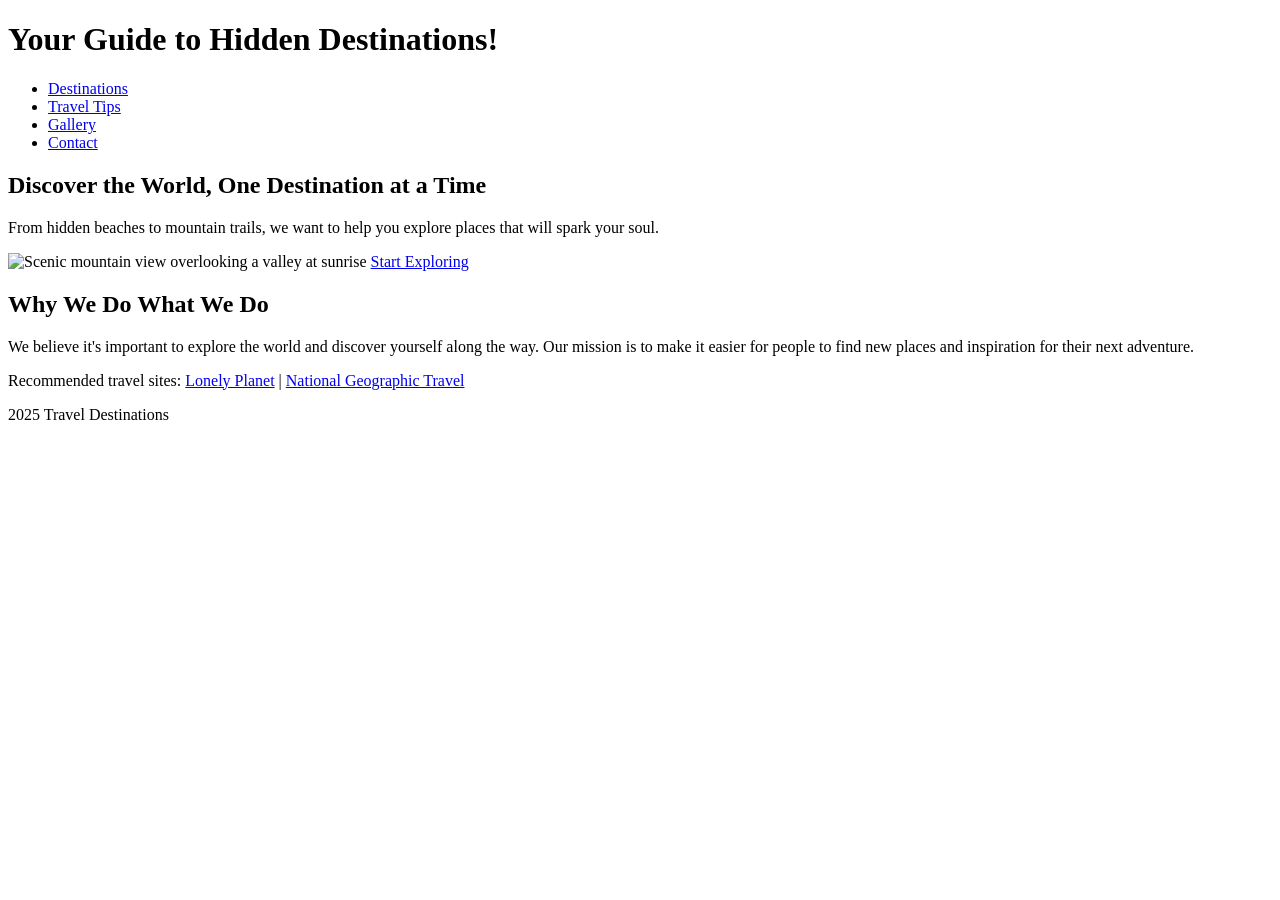
==== index.html @ c63f7ea4 "Add files via upload" ====
<!DOCTYPE html>
<html lang="en">
<head>
    <meta charset="UTF-8">
    <meta name="viewport" content="width=device-width, initial-scale=1.0">
    <title>Travel Destinations</title>
    <link rel="stylesheet" href="css/home.css">
    <link rel="stylesheet" href="css/header_footer.css">
</head>
<body>
    <header>
        <h1>Your Guide to Hidden Destinations!</h1>
        <nav>
            <ul>
                <li><a href="destinations.html">Destinations</a></li>
                <li><a href="tips.html">Travel Tips</a></li>
                <li><a href="gallery.html">Gallery</a></li>
                <li><a href="contact.html">Contact</a></li>
            </ul>
        </nav>
    </header>

    <main>
        <section class="intro">
            <h2>Discover the World, One Destination at a Time</h2>
            <p>From hidden beaches to mountain trails, we want to help you explore places that will spark your soul.</p>
            <img src="https://t4.ftcdn.net/jpg/15/33/29/23/360_F_1533292399_Nnyq0PDK4hC1Ds0tRyQbEJxW0u4X5b65.jpg" alt="Scenic mountain view overlooking a valley at sunrise">
            <a href="destinations.html" class="link">Start Exploring</a>

        </section>

        <section class="about">
            <h2>Why We Do What We Do</h2>
            <p>We believe it's important to explore the world and
                discover yourself along the way. Our mission is to 
                make it easier for people to find new places and 
                inspiration for their next adventure.</p>
        </section>
    </main>

    <footer>
        <p>Recommended travel sites: 
            <a href="https://www.lonelyplanet.com/" target="_blank">Lonely Planet</a> | 
            <a href="https://www.nationalgeographic.com/travel/" target="_blank">National Geographic Travel</a>
        </p>
        <p>2025 Travel Destinations</p>
    </footer>
</body>
</html>
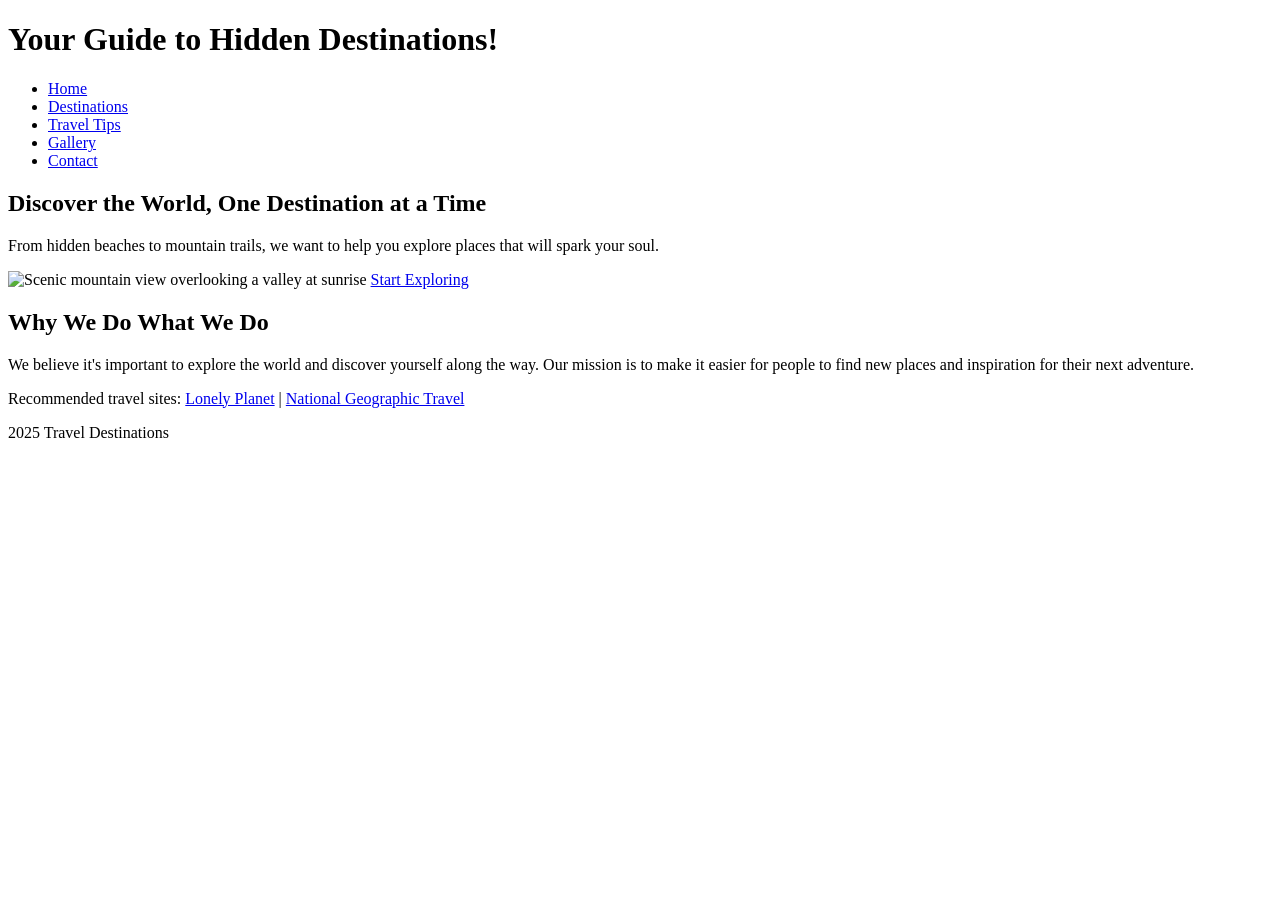
==== commit 624a8e7a: "Add files via upload" ====
--- a/index.html
+++ b/index.html
@@ -4,14 +4,15 @@
     <meta charset="UTF-8">
     <meta name="viewport" content="width=device-width, initial-scale=1.0">
     <title>Travel Destinations</title>
-    <link rel="stylesheet" href="css/home.css">
-    <link rel="stylesheet" href="css/header_footer.css">
+    <link rel="stylesheet" href="./css/header_footer.css">
+    <link rel="stylesheet" href="./css/home.css">
 </head>
 <body>
     <header>
         <h1>Your Guide to Hidden Destinations!</h1>
         <nav>
             <ul>
+                <li><a href="index.html">Home</a></li>
                 <li><a href="destinations.html">Destinations</a></li>
                 <li><a href="tips.html">Travel Tips</a></li>
                 <li><a href="gallery.html">Gallery</a></li>
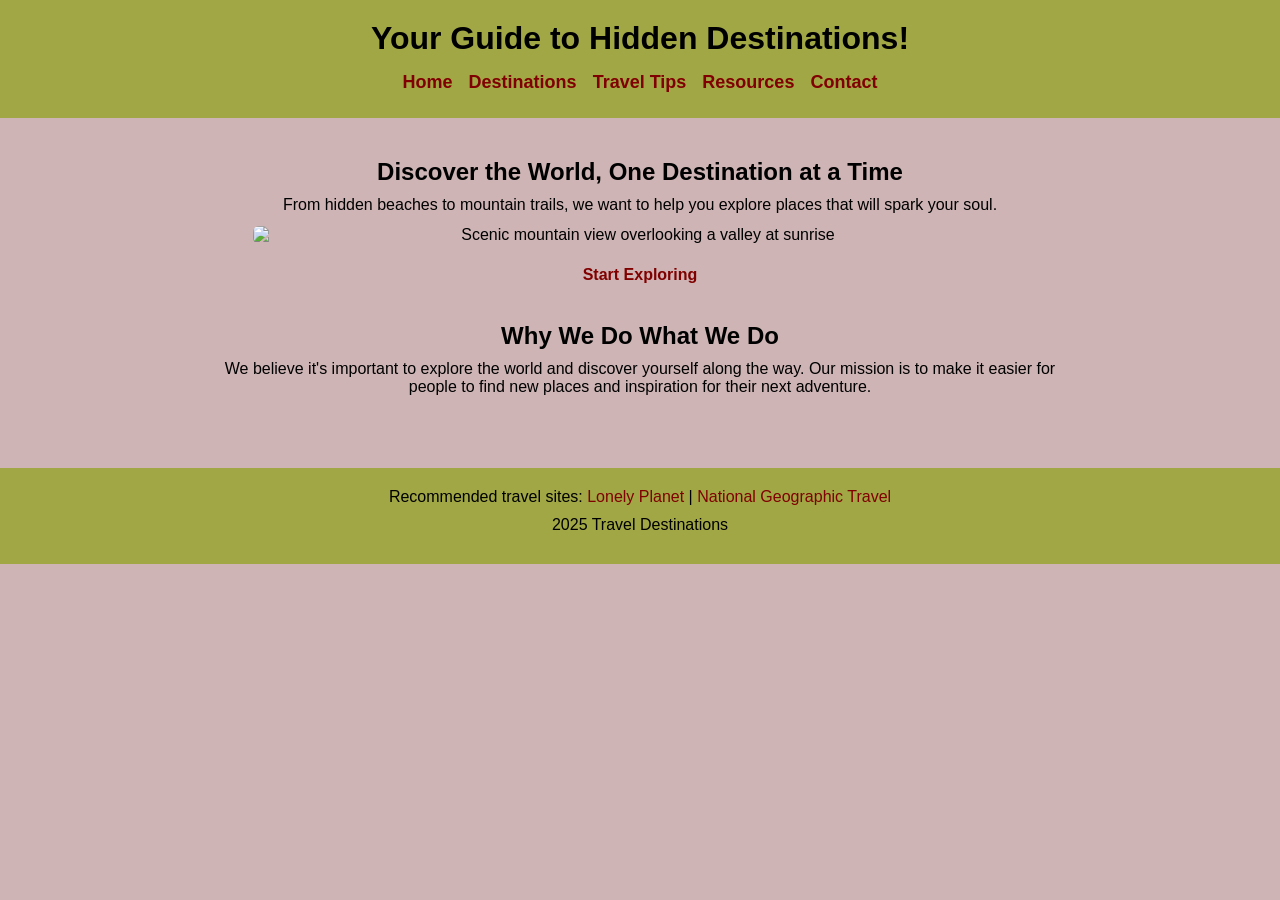
==== commit 9bcdcbdf: "Add files via upload" ====
--- a/index.html
+++ b/index.html
@@ -12,10 +12,10 @@
         <h1>Your Guide to Hidden Destinations!</h1>
         <nav>
             <ul>
-                <li><a href="index.html">Home</a></li>
+                <li><a aria-current="page" href="index.html">Home</a></li>
                 <li><a href="destinations.html">Destinations</a></li>
                 <li><a href="tips.html">Travel Tips</a></li>
-                <li><a href="gallery.html">Gallery</a></li>
+                <li><a href="resources.html">Resources</a></li>
                 <li><a href="contact.html">Contact</a></li>
             </ul>
         </nav>
--- a/css/header_footer.css
+++ b/css/header_footer.css
@@ -0,0 +1,83 @@
+
+* {
+    margin: 0;
+    padding: 0;
+    box-sizing: border-box;
+}
+
+body {
+    font-family: Arial, Helvetica, sans-serif;
+    background-color: #ceb4b4;
+}
+
+header {
+    background-color: #a0a744;
+    color: black;
+    padding: 20px 0;
+    text-align: center;
+    position: sticky; 
+    top: 0;
+}
+
+header h1 {
+    margin-bottom: 10px;
+}
+
+
+nav ul {
+    list-style: none;
+    display: flex;
+    justify-content: center;
+    flex-wrap: wrap;
+    gap: 16px;
+}
+a {
+    text-decoration: none;;
+    color: maroon;
+}
+
+nav  a {
+    font-weight: bold;
+    font-size: 18px;
+}
+
+a:hover {
+    background-color: #ceb4b4;
+    padding: 4px;
+}
+
+nav {
+    padding: 5px;
+    
+}
+
+footer {
+  text-align: center;
+  padding: 20px 0 30px;
+  background: #a0a744;
+}
+
+footer p:first-child { 
+    margin-bottom: 10px; 
+}
+
+@media (max-width: 550px) {
+
+  nav ul {
+    flex-direction: column;
+    gap: 0px;
+    border: 2px solid maroon;
+  }
+
+  nav a {
+    display: block;
+    border-bottom: 2px solid;
+    padding: 6px;
+    width: 100%;
+    background-color: #ceb4b4;
+  }
+
+nav li:nth-child(5) a {
+  border-bottom: none;
+}
+}
--- a/css/home.css
+++ b/css/home.css
@@ -0,0 +1,50 @@
+
+main {
+  margin: 20px auto;
+  padding: 20px;
+  text-align: center;
+  max-width: 900px;
+}
+
+
+h2 {
+    margin-bottom: 10px;
+}
+
+.intro,
+.about {
+  margin-bottom: 32px;
+}
+
+img {
+  display: block;
+  width: 90%;
+  margin: 12px auto;
+  border-radius: 6px;
+}
+
+.link {
+  display: inline-block;
+  margin-top: 4px;
+  padding: 6px;;
+  font-weight: bold;
+  border-radius: 4px;
+}
+.link:hover { 
+    text-decoration: none;
+    background-color: #a0a744;
+    padding: 4px;
+}
+
+
+
+@media (max-width: 550px) {
+  main {
+    margin: 12px;
+    padding: 16px;
+  }
+
+  img {
+    width: 100%;
+  }
+}
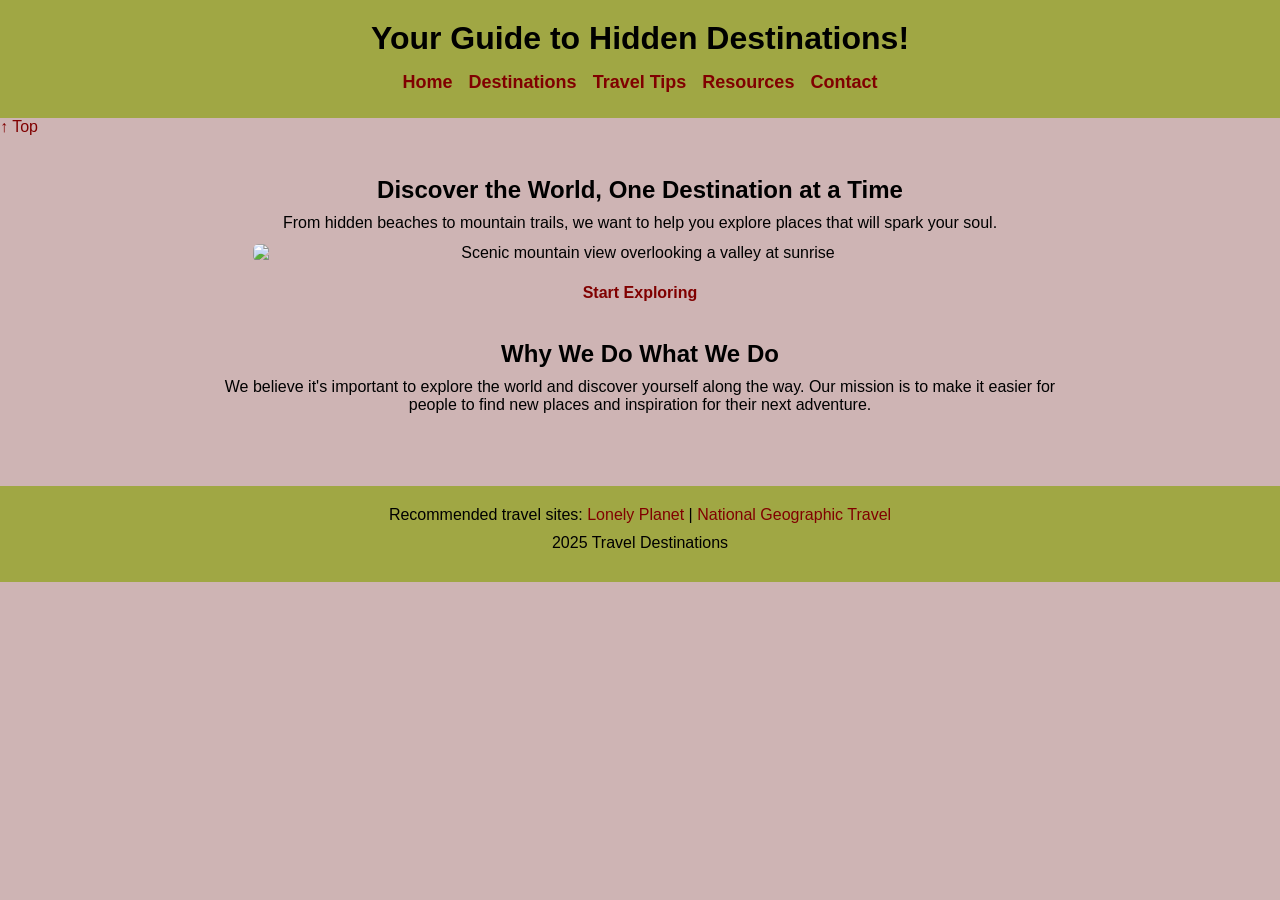
==== commit ae732ec1: "Add files via upload" ====
--- a/index.html
+++ b/index.html
@@ -20,6 +20,8 @@
             </ul>
         </nav>
     </header>
+
+<a href="#" class="back-to-top" aria-label="Back to top">↑ Top</a>
 
     <main>
         <section class="intro">
